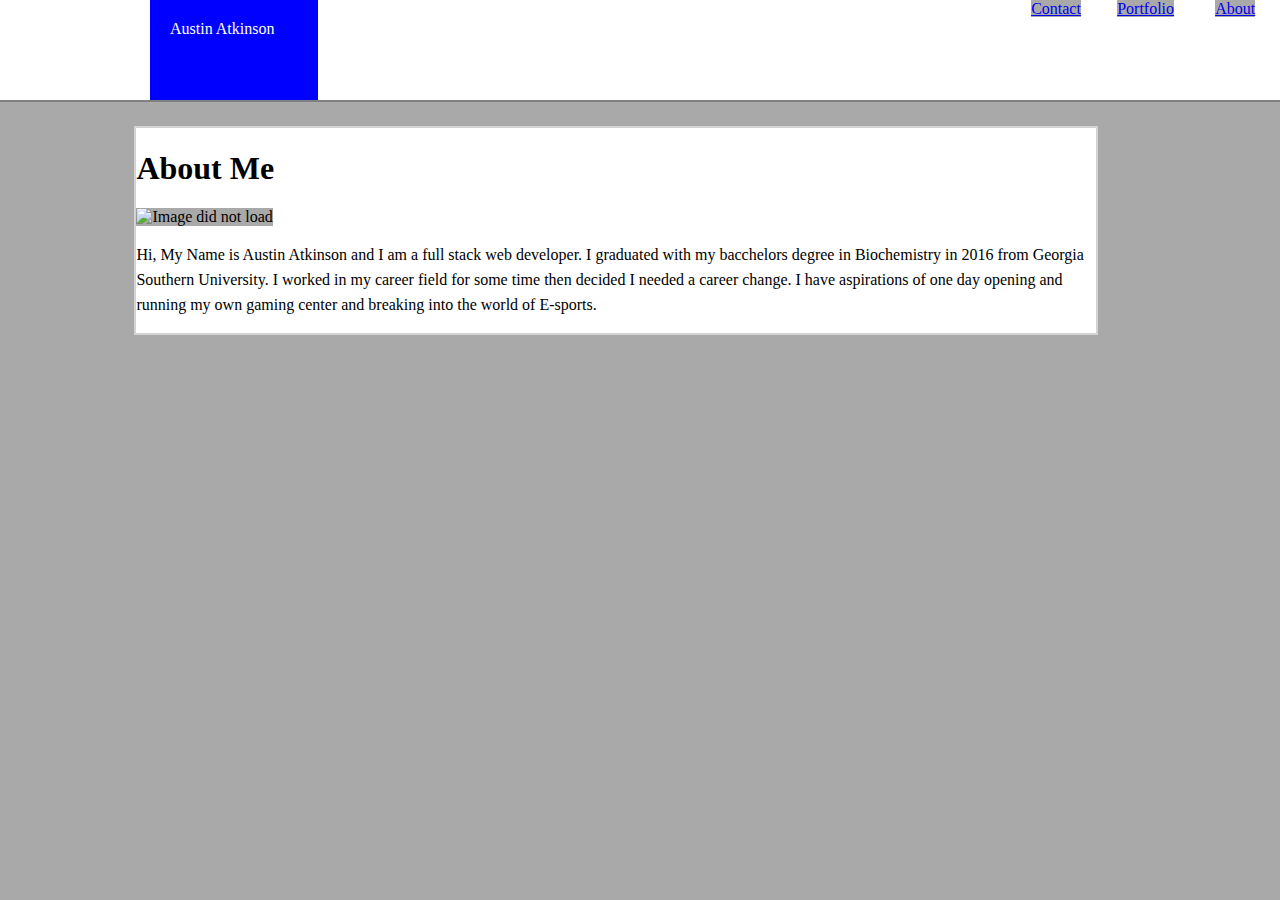
==== Index.html @ 9f9eba77 "initial commit" ====
<!DOCTYPE html>
<html lang="en-us">

<head>
    <Title>Austin Atkinson Portfolio</Title>
    <link rel="stylesheet" href="assets/css/style.css">
</head>
    
<!-- body -->
<body>
    <!-- header -->
    <Header>
        <div id="header">
            <section id="yourname">
            Austin Atkinson
            </section>

            <div class="navigation">
                <section id="left">
                    <a href="Index.html">About</a>       
                </section>
                <section id="middle">
                    <a href="portfolio.html">Portfolio</a>
                </section>
                <section id="right">
                    <a href="contact.html">Contact</a>
                </section>
            </div>
        </div>  
    </Header>

    <!-- About me -->
    <div class="mainbody">
        <h1> About Me</h1>
        <img id="Aboutme-image" src="" alt= "Image did not load">
        <p id="aboutme-content">Hi, My Name is Austin Atkinson and I am a full stack web developer. I graduated with my bacchelors degree in Biochemistry in 2016 from Georgia Southern University. I worked in my career field for some time then decided I needed a career change. I have aspirations of one day opening and running my own gaming center and breaking into the world of E-sports.</p>
    </div>
</div>
        <Footer>
        
        </Footer>
</body>
</html>
---- assets/css/style.css ----
* {
    background-color: darkgrey;
}

header {
    position: fixed;
    top: 0;
    left: 0;
    width: 100%;
    height: 100px;
    overflow: auto;
    background: white;
    border-bottom: 2px grey solid;

}
#yourname {
    width: 10%;
    height: 60px;
    margin-left: 150px;
    padding: 20px;
    background-color: blue;
    color: white;
    float: left;
}

.navigation {
    
}
#left {
    float: right;
    color:white;
    background-color: white;
    width:7%;
    text-align: center;
    
}

#middle {
    float: right;
    color: grey;
    background-color:white;
    width: 7%;
    text-align:center;

}
#right {
    float: right;
    color: grey;  
    background-color:white;  
    width: 7%; 
    text-align: center;
}

.mainbody {
    clear:both;
    margin: 10%;
    background-color: white;
    color: black;
    width: 960px;
    align-content: center;
    border: 2px solid lightgrey;
    
}

h1 { 
    font: ;
    width: 950px;
    background-color: white;
    font-family: 'Georgia', Times, 'Times New Roman', serif;
    
}
#aboutme-image {
    border: solid;
    float: left;

}

#aboutme-content {
    background-color: white;
    line-height: 25px;
}
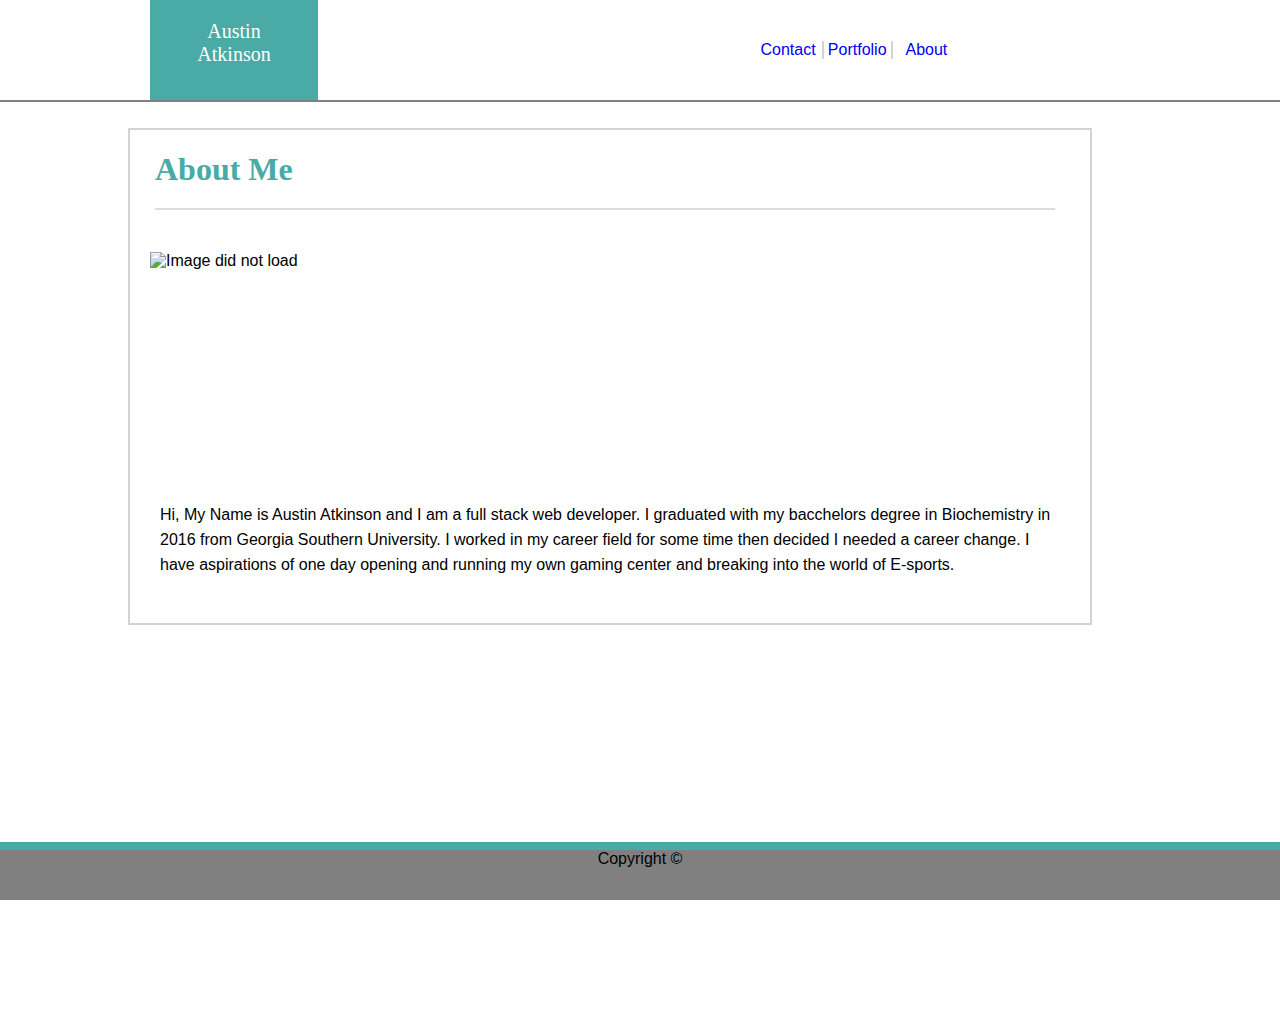
==== commit 5dc6e77d: "third commit" ====
--- a/Index.html
+++ b/Index.html
@@ -5,39 +5,44 @@
     <Title>Austin Atkinson Portfolio</Title>
     <link rel="stylesheet" href="assets/css/style.css">
 </head>
-    
+
 <!-- body -->
+
 <body>
     <!-- header -->
     <Header>
         <div id="header">
             <section id="yourname">
-            Austin Atkinson
+                Austin Atkinson
             </section>
 
             <div class="navigation">
-                <section id="left">
-                    <a href="Index.html">About</a>       
+                <section id="right">
+                    <a href="Index.html">About</a>
                 </section>
                 <section id="middle">
                     <a href="portfolio.html">Portfolio</a>
                 </section>
-                <section id="right">
+                <section id="left">
                     <a href="contact.html">Contact</a>
                 </section>
             </div>
-        </div>  
+        </div>
     </Header>
 
     <!-- About me -->
     <div class="mainbody">
         <h1> About Me</h1>
-        <img id="Aboutme-image" src="" alt= "Image did not load">
-        <p id="aboutme-content">Hi, My Name is Austin Atkinson and I am a full stack web developer. I graduated with my bacchelors degree in Biochemistry in 2016 from Georgia Southern University. I worked in my career field for some time then decided I needed a career change. I have aspirations of one day opening and running my own gaming center and breaking into the world of E-sports.</p>
+        <img id="Aboutme-image" src="assets/images/IMG_2668.JPG" alt="Image did not load">
+        <p id="aboutme-content">Hi, My Name is Austin Atkinson and I am a full stack web developer. I graduated with my
+            bacchelors degree in Biochemistry in 2016 from Georgia Southern University. I worked in my career field for
+            some time then decided I needed a career change. I have aspirations of one day opening and running my own
+            gaming center and breaking into the world of E-sports.</p>
     </div>
-</div>
-        <Footer>
-        
-        </Footer>
+    </div>
+    <Footer>
+            Copyright ©
+    </Footer>
 </body>
+
 </html>--- a/assets/css/style.css
+++ b/assets/css/style.css
@@ -1,6 +1,14 @@
 * {
-    background-color: darkgrey;
+    background-color: "https://www.toptal.com/designers/subtlepatterns/checkerboard-cross-pattern/";
+    
 }
+
+html, body {
+    height: 100%;
+    margin: 0;
+    padding: 0;
+    font-family: 'Arial', 'Helvetica Neue', Helvetica, sans-serif;
+  }
 
 header {
     position: fixed;
@@ -18,43 +26,54 @@
     height: 60px;
     margin-left: 150px;
     padding: 20px;
-    background-color: blue;
+    background-color:#4aaaa5;
     color: white;
     float: left;
+    font-family: 'Georgia', Times, 'Times New Roman', serif;
+    font-size: 20px;
+    text-align: center;
 }
 
 .navigation {
-    
+    width: 960px;
+    background-color: white;    
 }
+
 #left {
     float: right;
     color:white;
     background-color: white;
     width:7%;
     text-align: center;
-    
+    margin: 41px 0px;
+    border-right:1px solid lightgrey;
 }
 
 #middle {
     float: right;
-    color: grey;
+    color:white;
     background-color:white;
     width: 7%;
     text-align:center;
+    margin: 41px 0px;
+    border-right:1px solid lightgrey;
+    border-left:1px solid lightgrey;
+}
 
-}
 #right {
     float: right;
     color: grey;  
     background-color:white;  
     width: 7%; 
     text-align: center;
+    margin: 41px 0px;
+    border-left:1px solid lightgrey;
 }
 
 .mainbody {
     clear:both;
     margin: 10%;
-    background-color: white;
+    background-color:#ffffff;
     color: black;
     width: 960px;
     align-content: center;
@@ -62,21 +81,71 @@
     
 }
 
-h1 { 
-    font: ;
-    width: 950px;
+
+h1 {    
+    width: 900px;
     background-color: white;
     font-family: 'Georgia', Times, 'Times New Roman', serif;
-    
+    margin-left: 25px;
+    float: left;
+    color: #4aaaa5;
+    border-width: 875px;
+    border-bottom: 2px solid #dddddd;
+    padding-bottom: 20px;
 }
-#aboutme-image {
-    border: solid;
+img {
     float: left;
+    width:200px;
+    height:200px;
+    padding: 20px;
 
 }
 
 #aboutme-content {
+    clear: both;
     background-color: white;
     line-height: 25px;
+    font-family:'Arial', 'Helvetica Neue', Helvetica, sans-serif;
+    padding: 30px;
+    
 }
+footer {
+    position: fixed;
+    bottom: 0;
+    left:0;
+    width: 100%;
+    height: 50px;
+    background-color: grey;
+    border-top: 8px solid #4aaaa5;
+    margin-top: -50px;
+    text-align: center;
 
+}
+a {text-decoration: none}
+
+
+
+/*  Colors (**Pro Tip:** Use the [Eye Dropper](https://chrome.google.com/webstore/detail/eye-dropper/hmdcmlfkchdmnmnmheododdhjedfccka) Chrome extension to find the colors that are used on webpages.)
+   * Teal color (used for headings and backgrounds): `#4aaaa5`
+   * Regular font color (used for paragraphs and all text besides the headings): `#777777`
+   * Main header background color: `#ffffff`
+   * Main header border color: `#cccccc`
+   * Footer background color: `#666666`
+   * Main content background color: `#ffffff`
+   * Main content border color: `#dddddd`
+
+* Fonts:
+   * For heading fonts use `font-family: 'Georgia', Times, 'Times New Roman', serif;`
+   * For all other fonts use `'Arial', 'Helvetica Neue', Helvetica, sans-serif;`
+
+* Profile image in `index.html`:
+   * Use a picture of yourself.
+
+* Portfolio images:
+   * Save the images to your `images` folder.
+
+* Background images:
+   * The background pattern used was found on [Subtle Patterns](https://subtlepatterns.com/). You can browse through that site and use whichever pattern you like.
+
+* Dimensions:
+   * The entire content and the main section content area is `960px` wide. */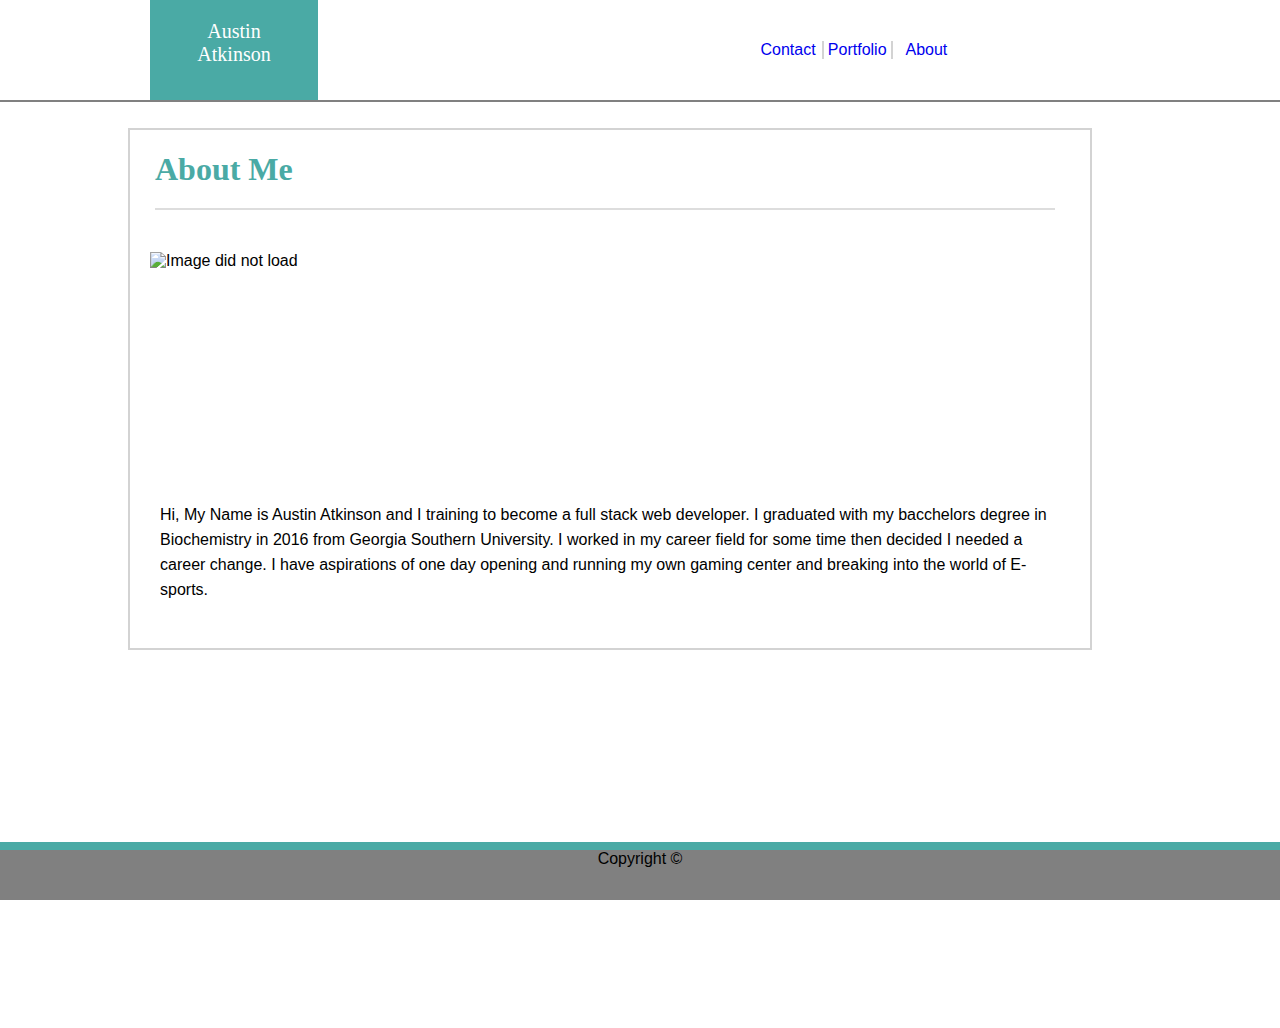
==== commit 651c0fc0: "last commit" ====
--- a/Index.html
+++ b/Index.html
@@ -34,14 +34,15 @@
     <div class="mainbody">
         <h1> About Me</h1>
         <img id="Aboutme-image" src="assets/images/IMG_2668.JPG" alt="Image did not load">
-        <p id="aboutme-content">Hi, My Name is Austin Atkinson and I am a full stack web developer. I graduated with my
-            bacchelors degree in Biochemistry in 2016 from Georgia Southern University. I worked in my career field for
+        <p id="aboutme-content">Hi, My Name is Austin Atkinson and I training to become a full stack web developer. I
+            graduated with my bacchelors degree in Biochemistry in 2016 from Georgia Southern University. I worked in my
+            career field for
             some time then decided I needed a career change. I have aspirations of one day opening and running my own
             gaming center and breaking into the world of E-sports.</p>
     </div>
     </div>
     <Footer>
-            Copyright ©
+        Copyright ©
     </Footer>
 </body>
 
